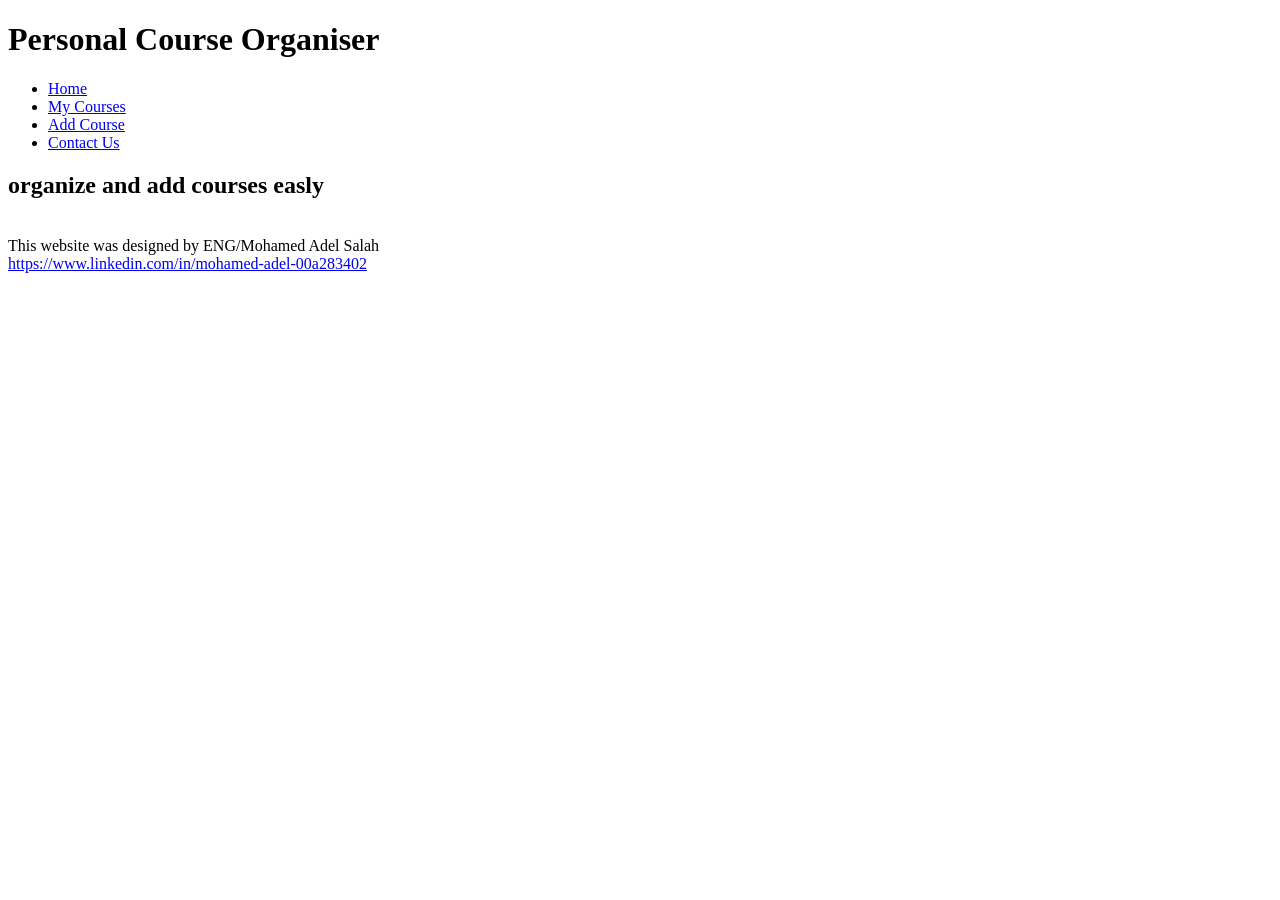
==== index.html @ 193edb28 "mohamedadelsalahelden1-tech.github.io" ====
<!DOCTYPE html>
<html>
<head>
<meta charset="UTF-8">
<title>Personal Course Organizer</title>
<meta name="viewport" content="width=device-width, initial-scale=1.0">
<link rel="stylesheet" href="../style.css/style.css">
<link rel="mycourses" href="mycourses.html">
<link rel="addcourses" href="addcourses.html">
<link rel="contact" href="contactus.html">
<link rel="Home" href="index.html">
</head>
<body>
<header>
<h1>Personal Course Organiser</h1>
</header>
<nav>
    <ul>
        <li><a href="index.html">Home</a></li>
        <li><a href="mycourses.html">My Courses</a></li>
        <li><a href="addcourses.html">Add Course</a></li>
        <li><a href="contactus.html">Contact Us</a></li>
    </ul>
</nav>
<section>
<h2>organize and add courses easly</h2>
</section>
<article>
</article>
<footer>
<p >
  <br>
  This website was designed by ENG/Mohamed Adel Salah
<br>
<a href="https://www.linkedin.com/in/mohamed-adel-00a283402">https://www.linkedin.com/in/mohamed-adel-00a283402</a>
</p>
</footer>
</body>
</html>
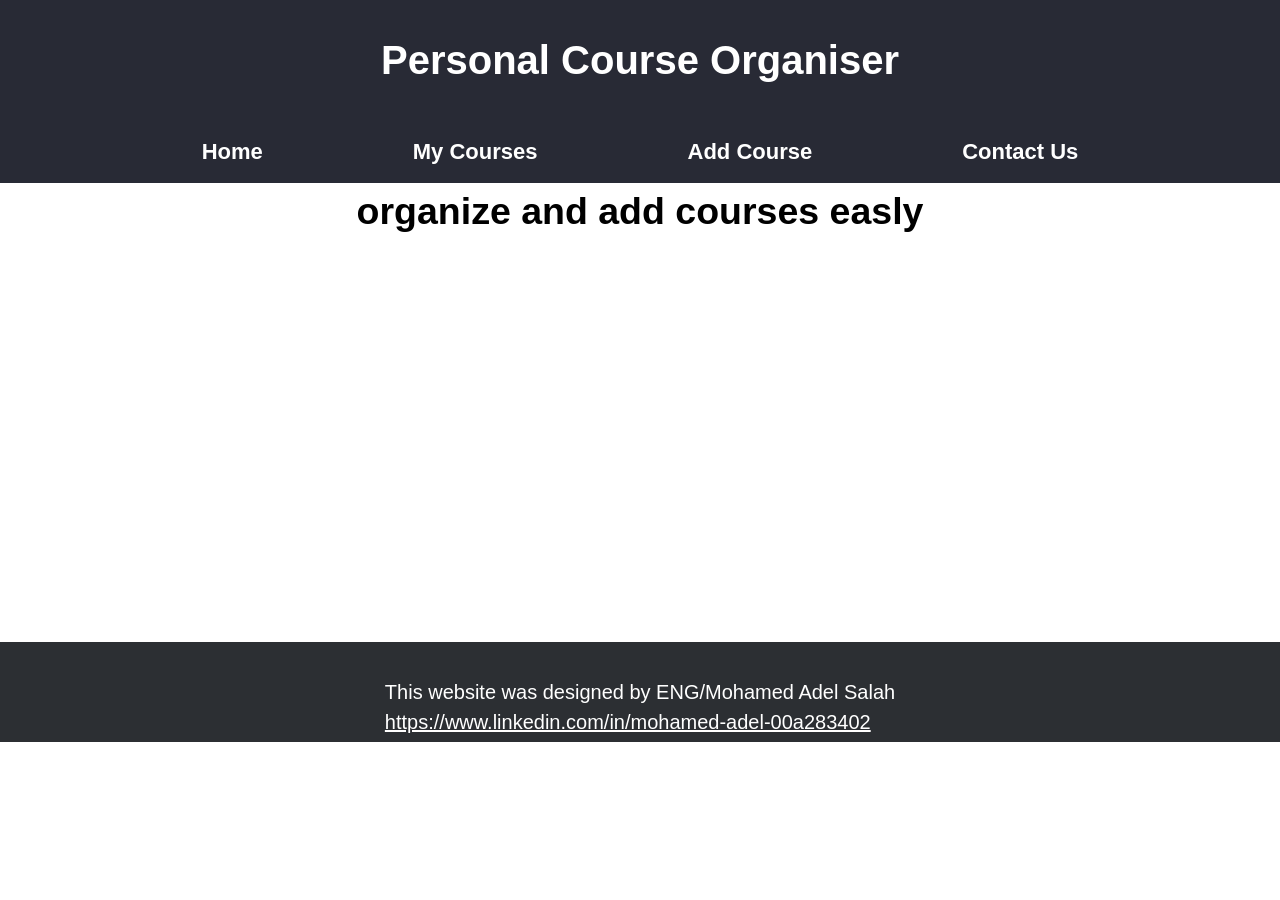
==== commit 979f9bf3: "mohamedadelsalahelden-1tech.github.io" ====
--- a/index.html
+++ b/index.html
@@ -4,7 +4,7 @@
 <meta charset="UTF-8">
 <title>Personal Course Organizer</title>
 <meta name="viewport" content="width=device-width, initial-scale=1.0">
-<link rel="stylesheet" href="../style.css/style.css">
+<link rel="stylesheet" href="style.css">
 <link rel="mycourses" href="mycourses.html">
 <link rel="addcourses" href="addcourses.html">
 <link rel="contact" href="contactus.html">
--- a/style.css
+++ b/style.css
@@ -0,0 +1,173 @@
+* {
+    box-sizing: border-box;
+    margin: 0;
+    padding: 0;
+    font-family: "Verdana", sans-serif;
+    font-stretch: expanded;
+    color:inherit;
+}
+
+body {
+    background-color: #ffffff;
+    color: black;
+    line-height: 1.5;
+    font-size:25px;
+    display: flex;
+    flex-direction:column;
+}
+header {
+    background-color: #282a35;
+    padding: 30px;
+    text-align: center;
+}
+
+header h1 {
+    font-size: 40px;
+    color: white;
+}
+section{
+  margin-bottom:21.25%;
+}
+article{
+  flex:1;
+  margin-bottom: 10%;
+}
+
+
+nav {
+    background-color: #282a35;
+    overflow: hidden;
+    position: relative;
+    top: 0;
+    color:white;
+}
+
+nav ul {
+    list-style-type:none;
+    display:flex;
+    justify-content: center;
+    padding: 0;
+    margin: 0;
+    background-color: #282a35;
+}
+nav ul li{
+  margin-left:50px;
+  margin-right:50px;
+  padding: inherit;
+  border:circle;
+  transition:1s;
+}
+nav ul li:hover{
+  transform:scale(1.3);
+  color:blue;
+}
+nav ul li a {
+    display: block;
+    color: white;
+    text-align: center;
+    padding: 15px 25px;
+    text-decoration: none;
+    font-size: 22px;
+    font-weight: bold;
+  border-top:5;
+}
+/* nav ul li a:before{
+  color: red;
+} */
+nav ul li a:active{
+  color:blue;
+  transform: scale(1);
+}
+section{
+  flex:1;
+  margin-bottom: 21.5%;
+  text-align: center;
+}
+    table {
+    width: 90%;
+    margin: 20px auto;
+    border-collapse: collapse;
+    font-family: sans-serif;
+    background-color: white;
+    color: black;
+
+      th, td {
+        border: 1px solid #ddd;
+        padding: 12px;
+        text-align: left;
+      }
+
+      th {
+          background-color: #2c2f33;
+          color: white;
+      }
+      tr:hover {
+          background-color: #f5f5f5;
+      }
+    }
+    form{
+    max-width: 500px;
+    margin: 40px auto;
+    padding: 20px;
+    background: #f9f9f9;
+    border-radius: 8px;
+    box-shadow: 0 4px 10px rgba(0,0,0,0.1);
+}
+
+.form-group {
+    margin-bottom: 15px;
+    text-align: left; /* عشان الليبل يكون على الشمال فوق الـ input */
+}
+
+. label {
+    display: block;
+    margin-bottom: 5px;
+    font-weight: bold;
+}
+
+. input {
+    width: 100%;
+    padding: 10px;
+    border: 1px solid #ccc;
+    border-radius: 4px;
+    box-sizing: border-box; /* عشان الـ padding ميخربش العرض */
+}
+
+.submit-btn {
+    width: 100%;
+    padding: 12px;
+    background-color: #007bff;
+    color: white;
+    border: none;
+    border-radius: 4px;
+    cursor: pointer;
+    font-size: 16px;
+    transition: 0.3s;
+}
+
+.submit-btn:hover {
+    background-color: #0056b3;
+}
+
+
+footer {
+  margin: inherit;
+  display: flex;
+  justify-content: center;
+  padding: 5px;
+  width: inherit;
+  color:white;
+  background-color:#2c2f33;
+  font-weight:lighter;
+  font-size:20px;
+}
+footer a{
+  transition: 0.3s;
+}
+footer:active{
+  color:blue;
+}
+footer a:honver{
+  transform: scale(1.5);
+  color: blue;
+}
